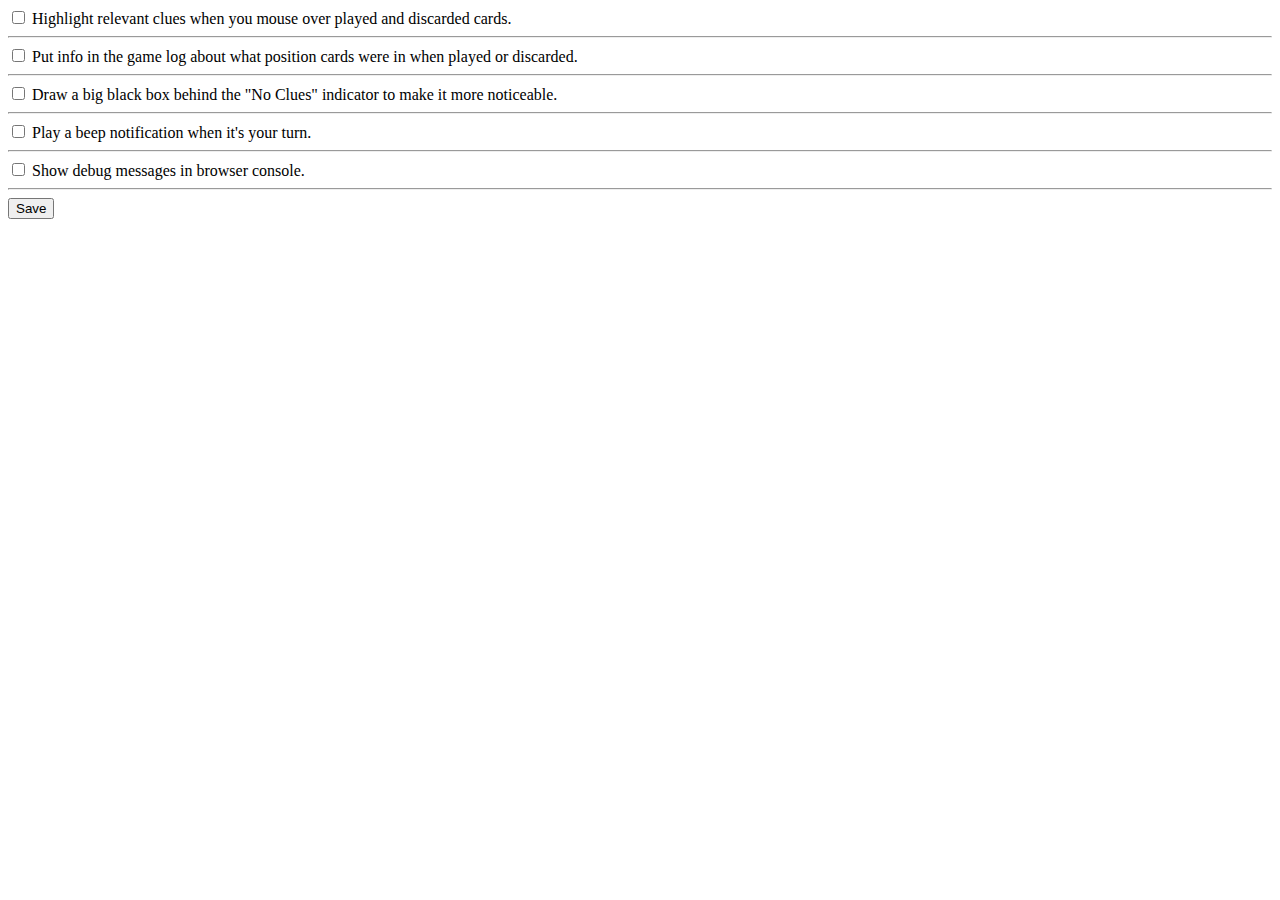
==== extension/options.html @ 1d1ea839 "add beep notifications when it's your turn" ====
<!DOCTYPE html>
<html>
<head>
    <title>Make Hanabi Great Again Options</title>
    <style>
        body: { padding: 10px; }
    </style>
</head>

<body>

<label>
    <input type="checkbox" id="MHGA_highlight_non_hand_cards">
    Highlight relevant clues when you mouse over played and discarded cards.
</label>
<br><hr>
<label>
    <input type="checkbox" id="MHGA_show_slot_nums">
    Put info in the game log about what position cards were in when played or discarded.
</label>
<br><hr>
<label>
    <input type="checkbox" id="MHGA_show_no_clues_box">
    Draw a big black box behind the "No Clues" indicator to make it more noticeable.
</label>
<br><hr>
<label>
    <input type="checkbox" id="MHGA_beep_notifications">
    Play a beep notification when it's your turn.
</label>
<br><hr>
<label>
    <input type="checkbox" id="MHGA_show_debug_messages">
    Show debug messages in browser console.
</label>

<br><hr>
<div id="status"></div>
<button id="save">Save</button>

<script src="options.js"></script>
</body>
</html>
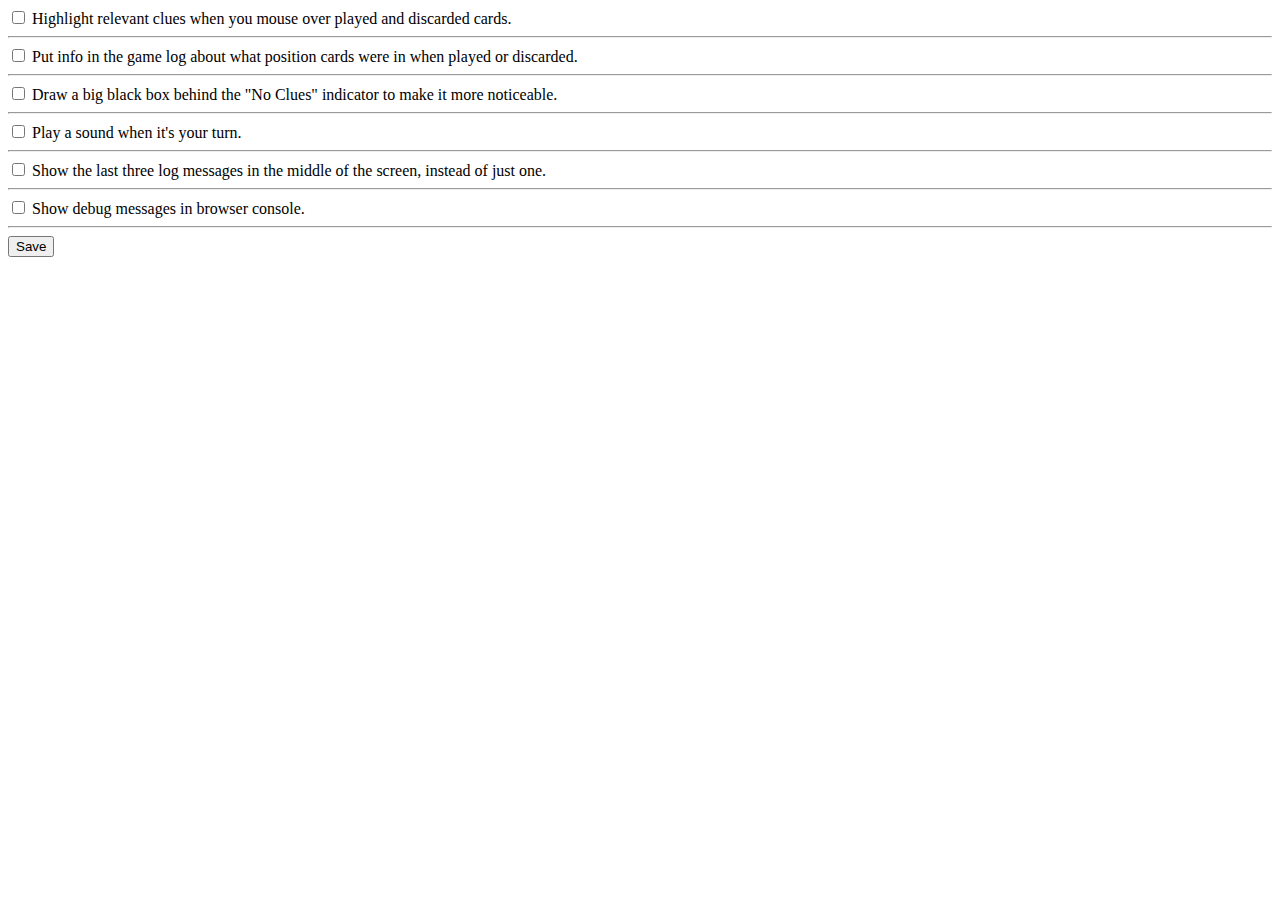
==== commit 6dd5db32: "add an option to show extra log lines in the middle" ====
--- a/extension/options.html
+++ b/extension/options.html
@@ -26,7 +26,12 @@
 <br><hr>
 <label>
     <input type="checkbox" id="MHGA_beep_notifications">
-    Play a beep notification when it's your turn.
+    Play a sound when it's your turn.
+</label>
+<br><hr>
+<label>
+    <input type="checkbox" id="MHGA_show_more_log">
+    Show the last three log messages in the middle of the screen, instead of just one.
 </label>
 <br><hr>
 <label>
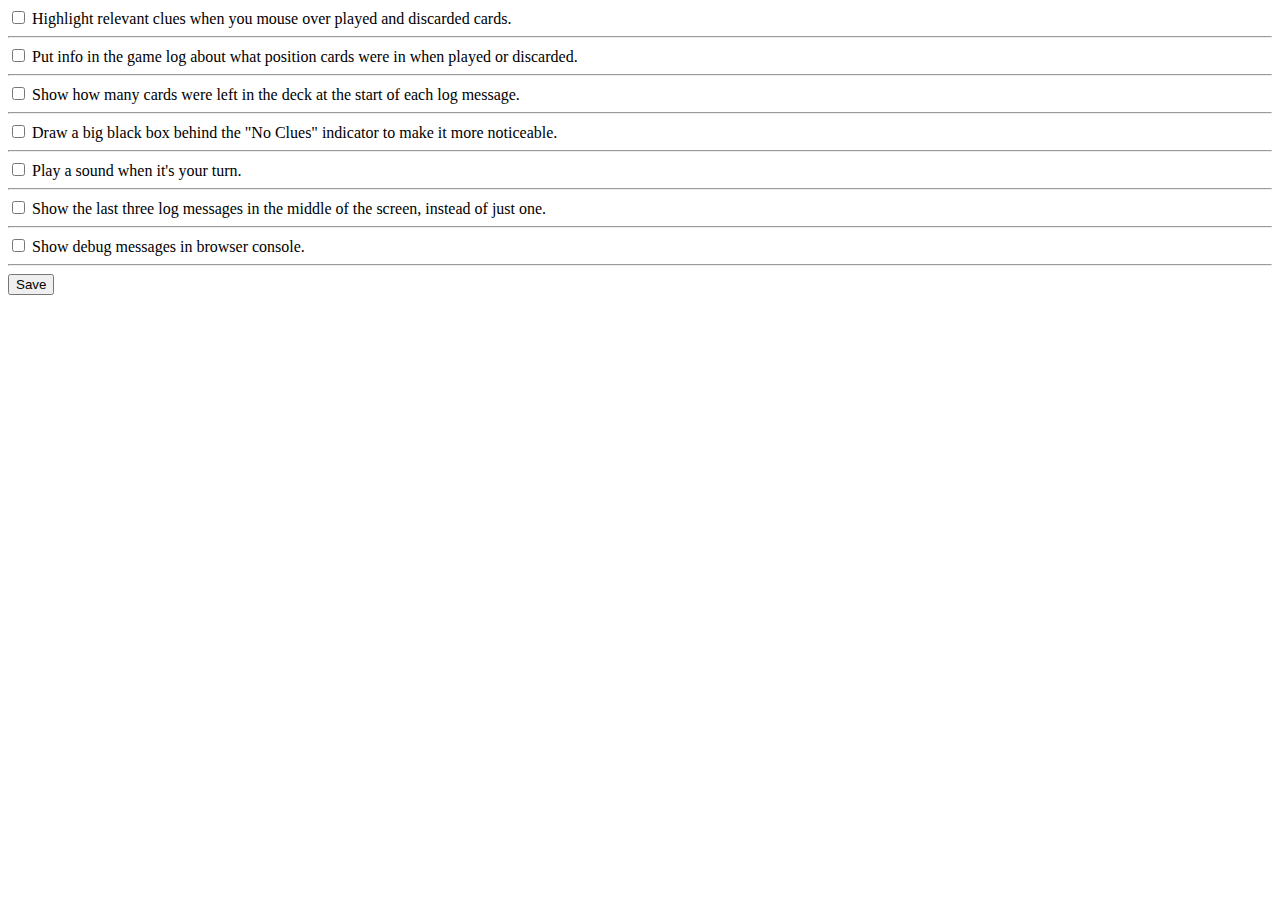
==== commit bc252c4e: "add deck numbers in the game log" ====
--- a/extension/options.html
+++ b/extension/options.html
@@ -20,6 +20,11 @@
 </label>
 <br><hr>
 <label>
+    <input type="checkbox" id="MHGA_show_log_numbers">
+    Show how many cards were left in the deck at the start of each log message.
+</label>
+<br><hr>
+<label>
     <input type="checkbox" id="MHGA_show_no_clues_box">
     Draw a big black box behind the "No Clues" indicator to make it more noticeable.
 </label>
@@ -39,6 +44,7 @@
     Show debug messages in browser console.
 </label>
 
+
 <br><hr>
 <div id="status"></div>
 <button id="save">Save</button>
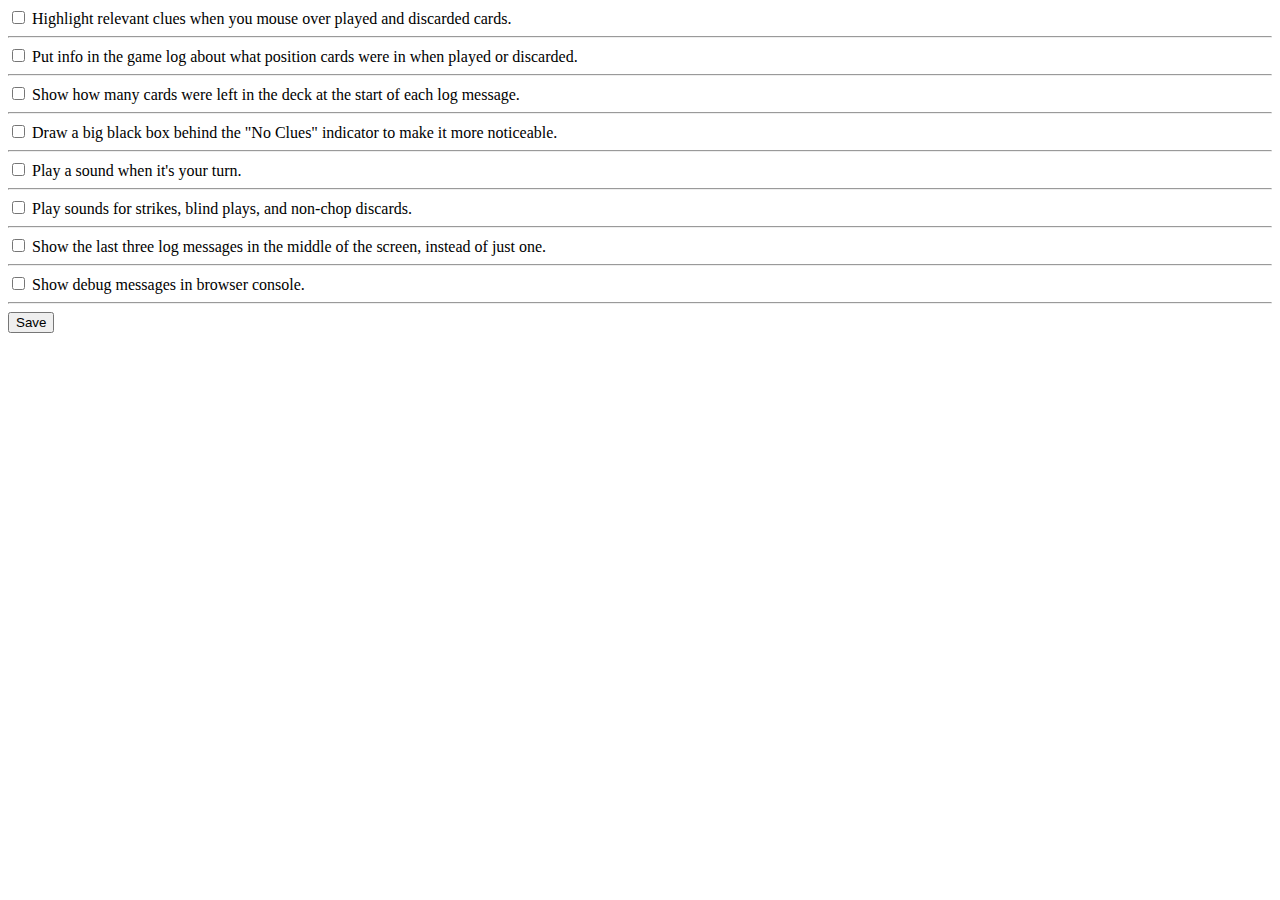
==== commit c573b252: "add an option to control the new kinds of beep notifications" ====
--- a/extension/options.html
+++ b/extension/options.html
@@ -35,6 +35,11 @@
 </label>
 <br><hr>
 <label>
+    <input type="checkbox" id="MHGA_strange_beep_notifications">
+    Play sounds for strikes, blind plays, and non-chop discards.
+</label>
+<br><hr>
+<label>
     <input type="checkbox" id="MHGA_show_more_log">
     Show the last three log messages in the middle of the screen, instead of just one.
 </label>
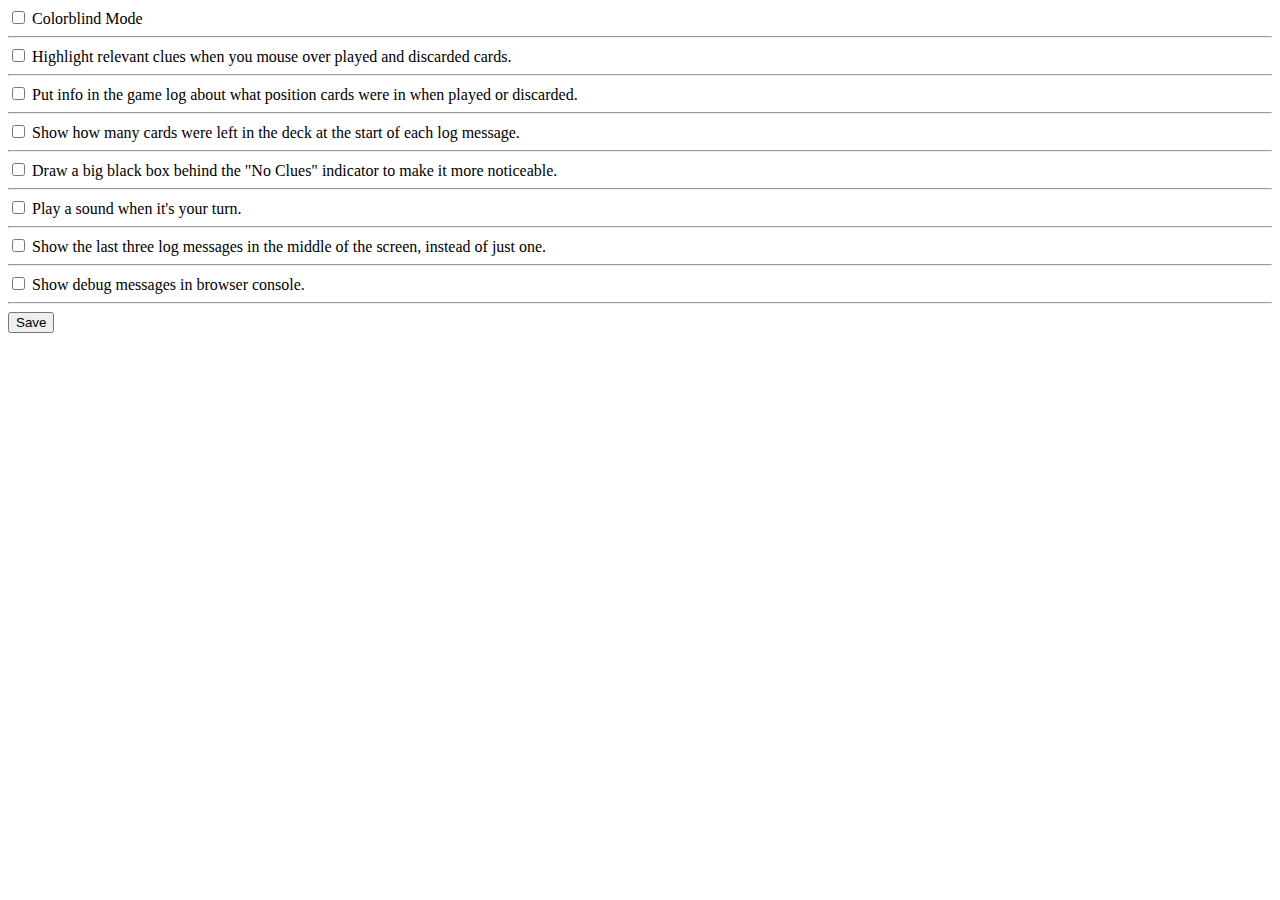
==== commit 7636c01d: "add colorblind mode" ====
--- a/extension/options.html
+++ b/extension/options.html
@@ -9,6 +9,11 @@
 
 <body>
 
+<label>
+    <input type="checkbox" id="MHGA_colorblind_mode">
+    Colorblind Mode
+</label>
+<br><hr>
 <label>
     <input type="checkbox" id="MHGA_highlight_non_hand_cards">
     Highlight relevant clues when you mouse over played and discarded cards.
@@ -35,11 +40,6 @@
 </label>
 <br><hr>
 <label>
-    <input type="checkbox" id="MHGA_strange_beep_notifications">
-    Play sounds for strikes, blind plays, and non-chop discards.
-</label>
-<br><hr>
-<label>
     <input type="checkbox" id="MHGA_show_more_log">
     Show the last three log messages in the middle of the screen, instead of just one.
 </label>
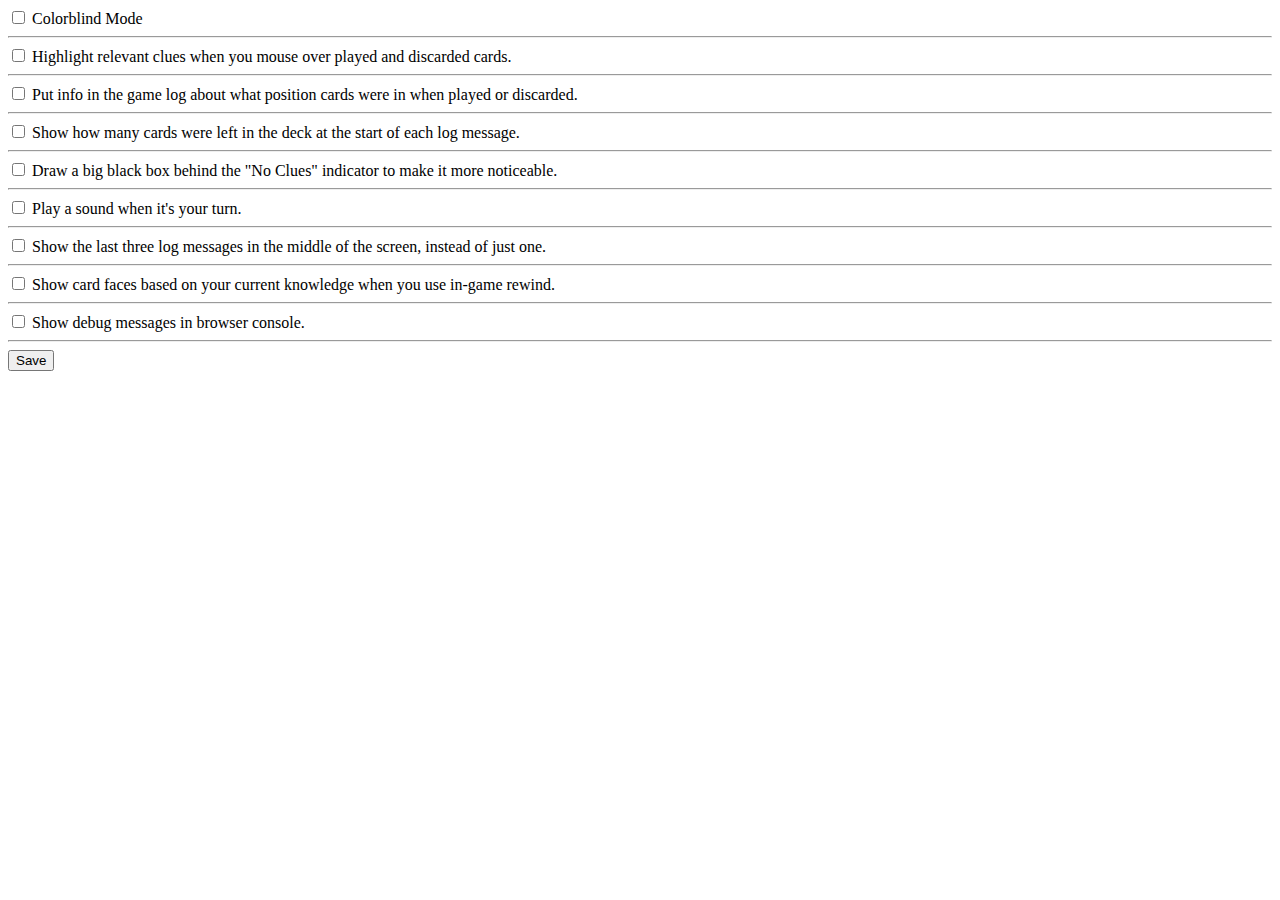
==== commit 7ef47a09: "add an option that makes it show card faces during replay" ====
--- a/extension/options.html
+++ b/extension/options.html
@@ -45,6 +45,11 @@
 </label>
 <br><hr>
 <label>
+    <input type="checkbox" id="MHGA_show_faces_in_replay">
+    Show card faces based on your current knowledge when you use in-game rewind.
+</label>
+<br><hr>
+<label>
     <input type="checkbox" id="MHGA_show_debug_messages">
     Show debug messages in browser console.
 </label>
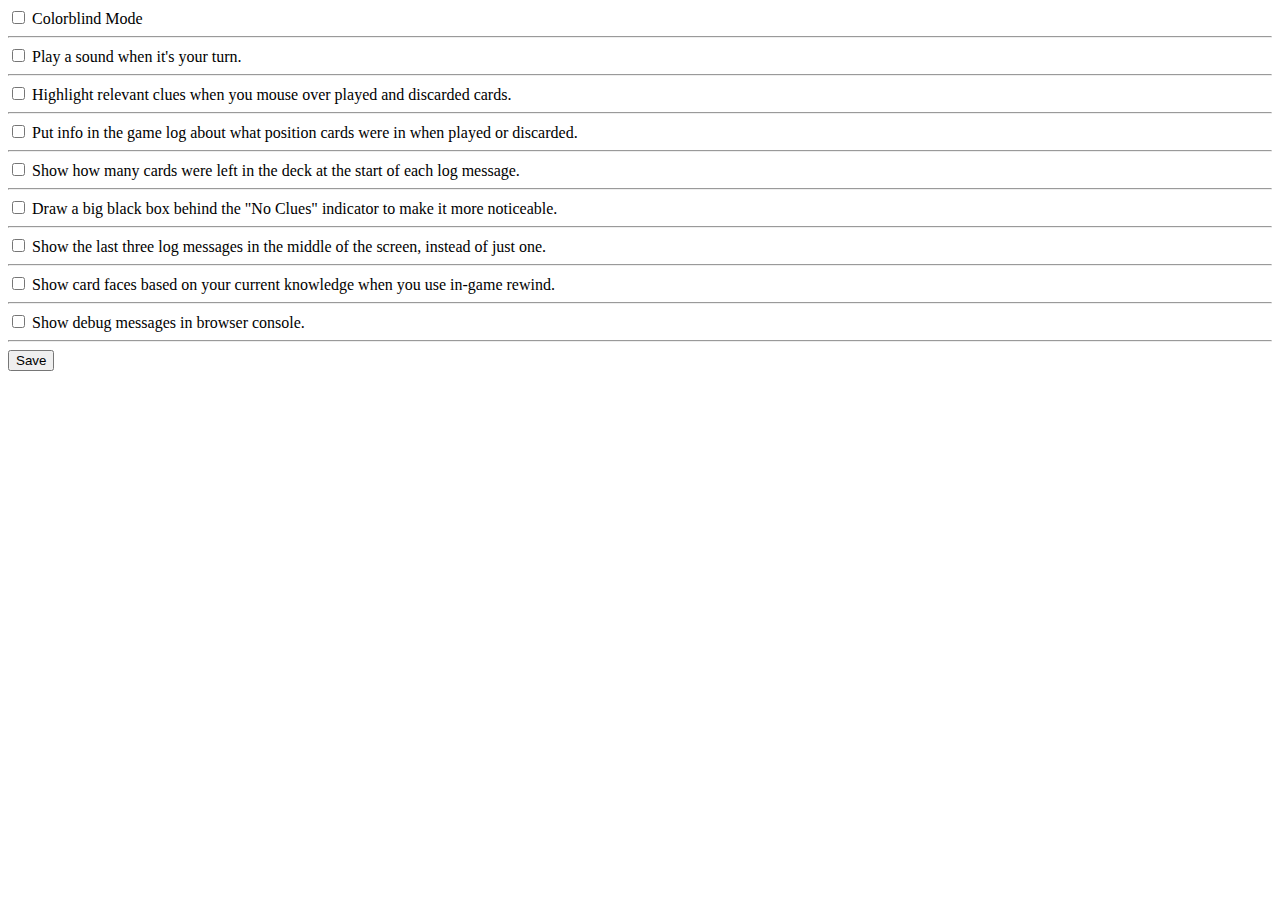
==== commit 8ea57497: "slight reorder of options" ====
--- a/extension/options.html
+++ b/extension/options.html
@@ -12,6 +12,11 @@
 <label>
     <input type="checkbox" id="MHGA_colorblind_mode">
     Colorblind Mode
+</label>
+<br><hr>
+<label>
+    <input type="checkbox" id="MHGA_beep_notifications">
+    Play a sound when it's your turn.
 </label>
 <br><hr>
 <label>
@@ -32,11 +37,6 @@
 <label>
     <input type="checkbox" id="MHGA_show_no_clues_box">
     Draw a big black box behind the "No Clues" indicator to make it more noticeable.
-</label>
-<br><hr>
-<label>
-    <input type="checkbox" id="MHGA_beep_notifications">
-    Play a sound when it's your turn.
 </label>
 <br><hr>
 <label>
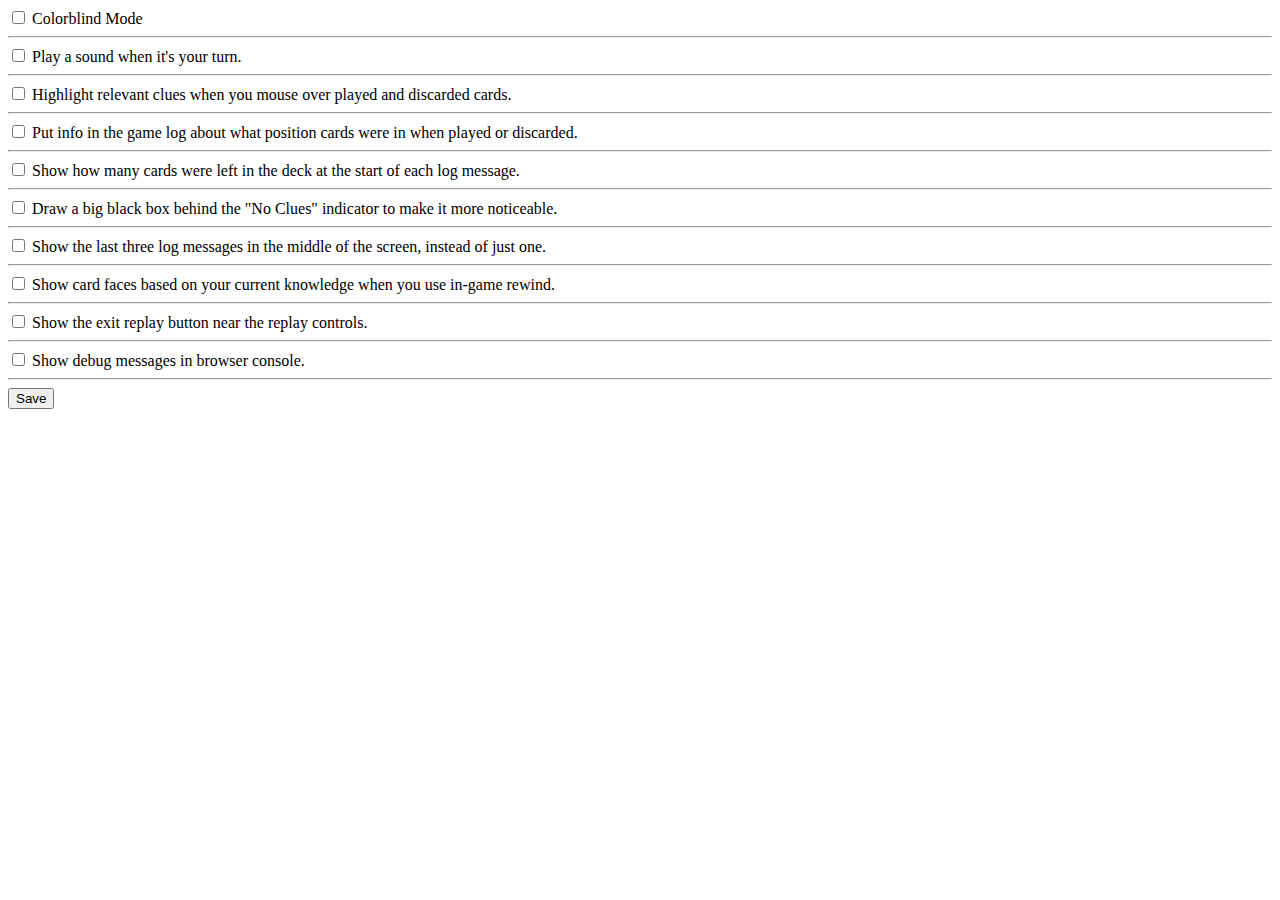
==== commit 04cab532: "Create an option that hides the exit button near replay controls" ====
--- a/extension/options.html
+++ b/extension/options.html
@@ -47,6 +47,10 @@
 <label>
     <input type="checkbox" id="MHGA_show_faces_in_replay">
     Show card faces based on your current knowledge when you use in-game rewind.
+</label><br><hr>
+<label>
+    <input type="checkbox" id="MHGA_show_exitreplay_center">
+    Show the exit replay button near the replay controls.
 </label>
 <br><hr>
 <label>
